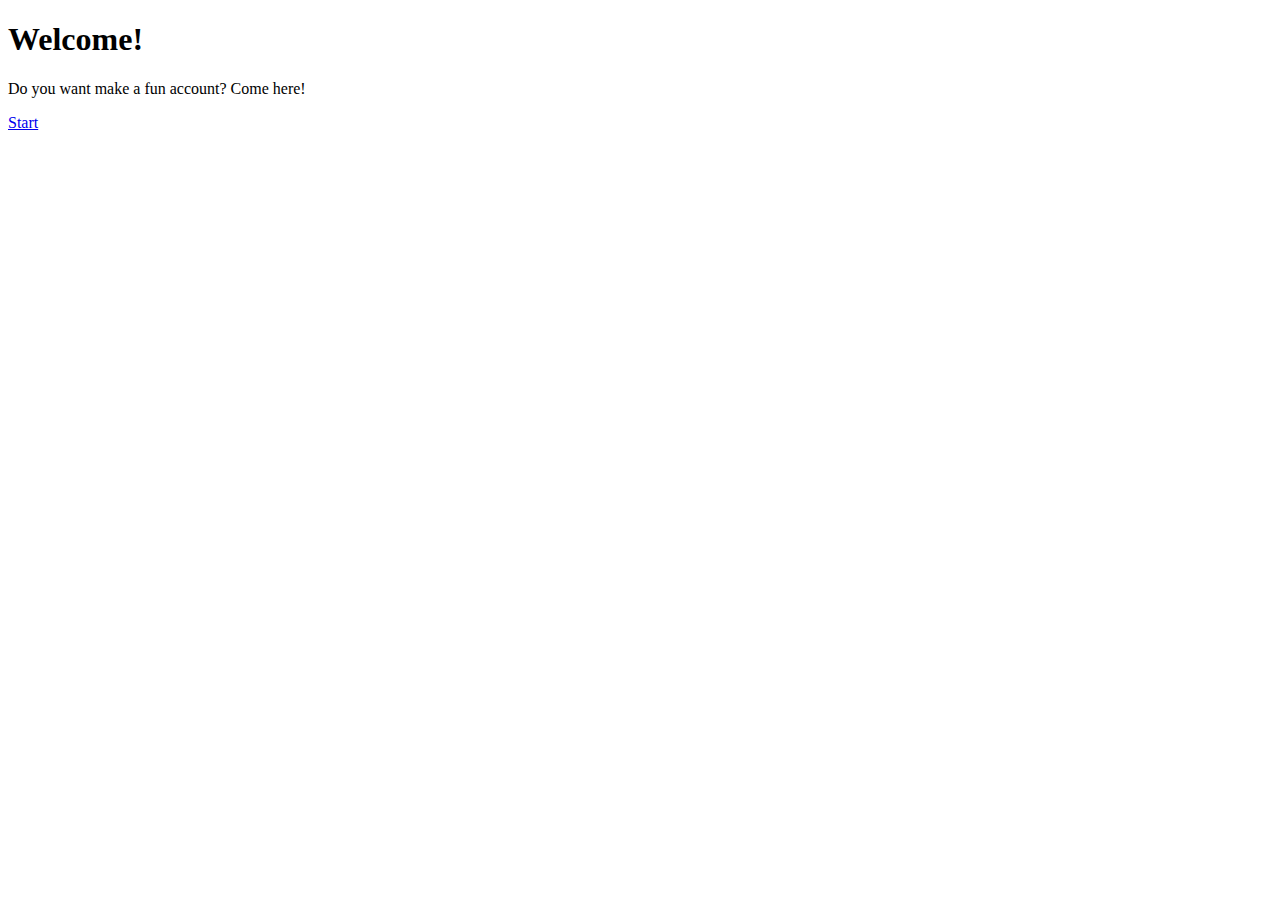
==== index.html @ 79a1fd97 "First Commit" ====
<!DOCTYPE html>
<html lang="en">
	<head>
		<meta charset="UTF-8">
		<meta name="viewport" content="width=device-width, initial-scale=1.0">
		<title>My Account</title>
	</head>
	<body>
		<h1>Welcome!</h1>
		<p>Do you want make a fun account? Come here!</p>
		<a href="#" rel="next" target="_self">Start</a>
	</body>
</html>
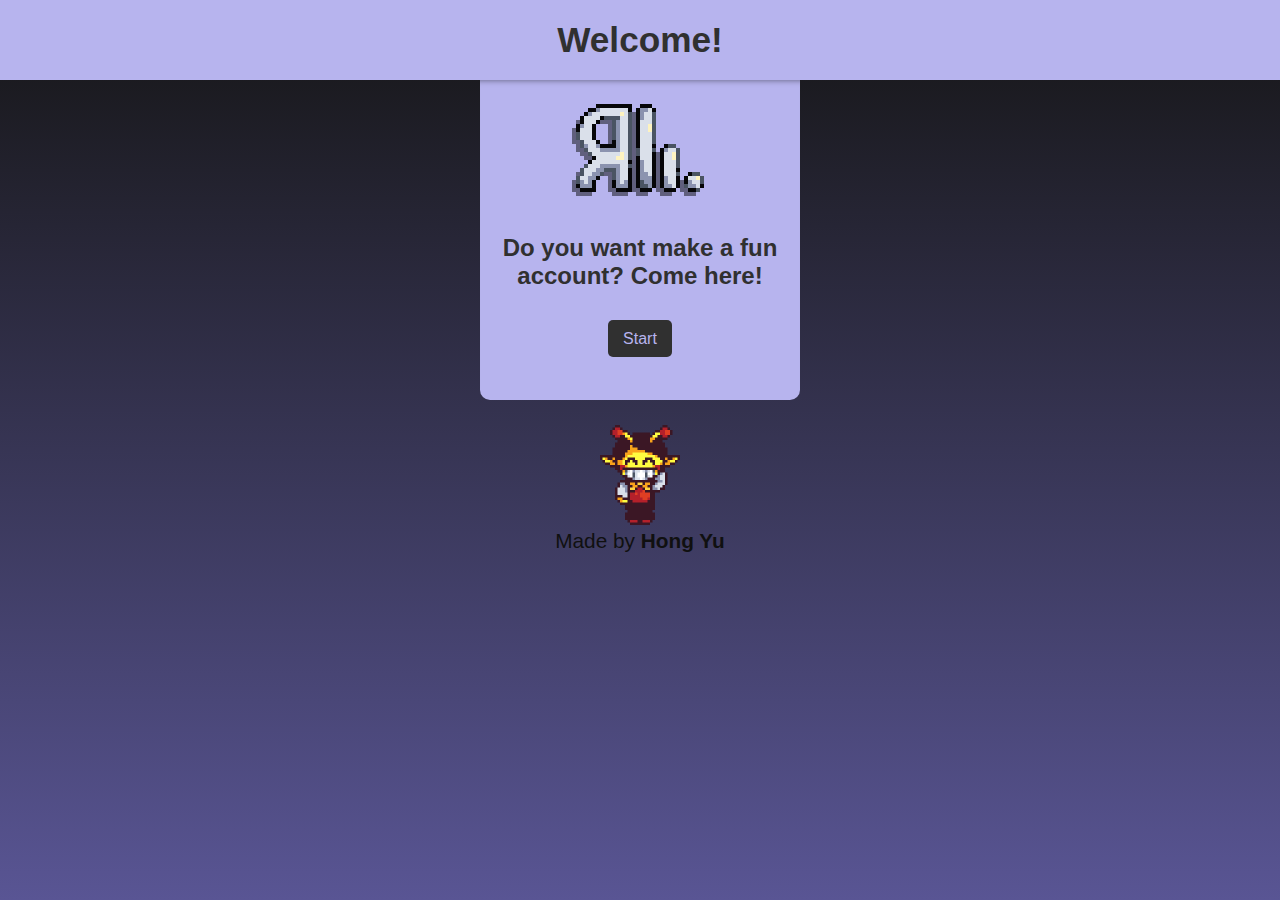
==== commit 0d2dcf1c: "finished" ====
--- a/index.html
+++ b/index.html
@@ -3,11 +3,21 @@
 	<head>
 		<meta charset="UTF-8">
 		<meta name="viewport" content="width=device-width, initial-scale=1.0">
+		<link rel="shortcut icon" href="data/favicon.ico">
+		<link rel="stylesheet" href="data/style-i.css">
 		<title>My Account</title>
 	</head>
 	<body>
-		<h1>Welcome!</h1>
-		<p>Do you want make a fun account? Come here!</p>
-		<a href="#" rel="next" target="_self">Start</a>
+		<header>
+			<h1>Welcome!</h1>
+		</header>
+		<section>
+			<img src="images/logo.png" alt="Logo">
+			<p>Do you want make a fun account? Come here!</p>
+			<a href="data/pages/maker.html" rel="next" target="_self">Start</a>
+		</section>
+		<footer>
+			<img src="images/hong_yu.png" alt="Hong Yu" width="80px"><p>Made by <strong><a href="https://github.com/victor-4guiar" rel="external" target="_blank">Hong Yu</a></strong></p>
+		</footer>
 	</body>
 </html>--- a/data/style-i.css
+++ b/data/style-i.css
@@ -0,0 +1,79 @@
+*{
+	padding: 0px;
+	margin: 0px;
+}
+
+body{
+	background-image: linear-gradient(to bottom, #151515, #595594);
+	background-repeat: no-repeat;
+	background-position: center center;
+	background-size: cover;
+	background-attachment: fixed;
+	font-family: Arial, Helvetica, Verdana, sans-serif;
+}
+
+header{
+	text-align: center;
+	background-color: #B7B4EE;
+	padding: 20px;
+}
+
+header h1{
+	font-size: 2.2em;
+	color: #303030;
+}
+
+section{
+	box-shadow: inset 0 7px 6px -7px rgba(0, 0, 0, 0.5);
+	text-align: center;
+	background-color: #B7B4EE;
+	max-width: 300px;
+	min-height: 300px;
+	padding: 10px;
+	border-radius: 0px 0px 10px 10px;
+	margin: auto;
+	margin-bottom: 20px;
+}
+
+section img{
+	margin-top: 10px;
+}
+
+section p{
+	margin-top: 30px;
+	font-size: 1.5em;
+	font-weight: bold;
+	color: #303030;
+	margin-bottom: 40px;
+}
+
+section a{
+	text-decoration: none;
+	color: #B7B4EE;
+	background-color: #303030;
+	padding: 10px 15px;
+	border-radius: 5px;
+}
+
+footer{
+	text-align: center;
+	padding: 5px;
+	color: #101010;
+}
+
+footer p{
+	font-size: 1.3em;
+}
+
+footer a{
+	color: #101010;
+	text-decoration: none;
+}
+
+footer a:hover {
+	text-decoration: underline;
+}
+
+footer img{
+	display: inline;
+}